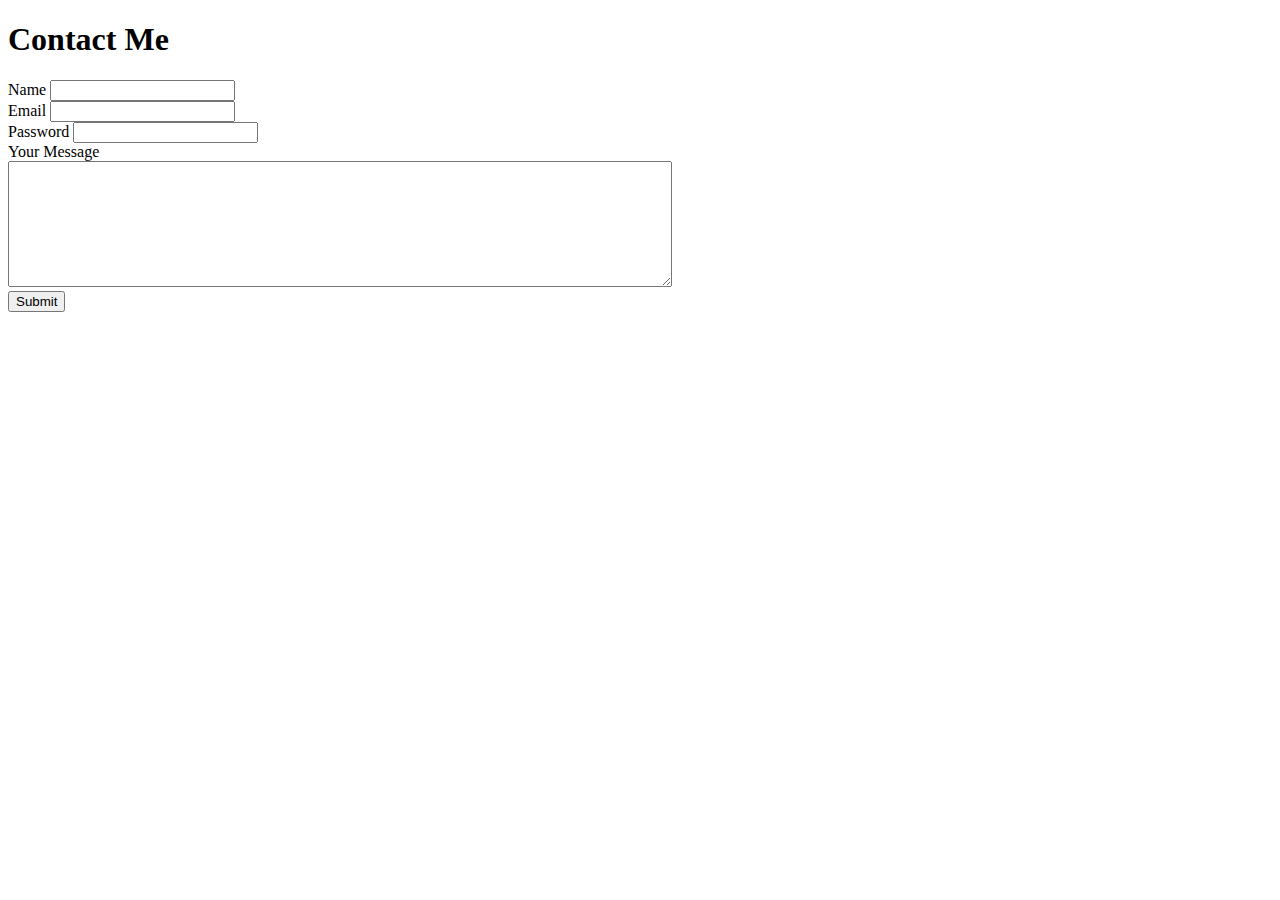
==== contactMe.html @ acd34239 "Added the first html + css webpage" ====
<!DOCTYPE html>
<html lang="en" dir="ltr">
  <head>
    <meta charset="utf-8">
    <title> Contact Me </title>
    <link rel="stylesheet" href="styles/contactMe.css">
    <link rel="icon" href="graymacon.ico">
  </head>
  <body>
    <h1>Contact Me</h1>
    <div class="contactMe">
      <form action="mailto:joshdave179@gmail.com" method="post" enctype="text/plain">
        <label class="name-label" for="name"> Name</label>
        <input class="name-input" type="text" name="Name" value="" placeholder="">
        <br>
        <label class="email-label" for="email">Email</label>
        <input class="email-input" type="email" name="Email" value="" placeholder="">
        <br>
        <label class="password-label" for="password">Password</label>
        <input class="password-input" type="password" name="Password" value="">
        <br>
        <label class="textarea-label" for="textarea"> Your Message</label>
        <br>
        <textarea class="textarea" name="Text" rows="8" cols="80"></textarea>
        <br>
        <input class="submit" type="Submit" name="" value="Submit">
      </form>
    </div>

  </body>
</html>
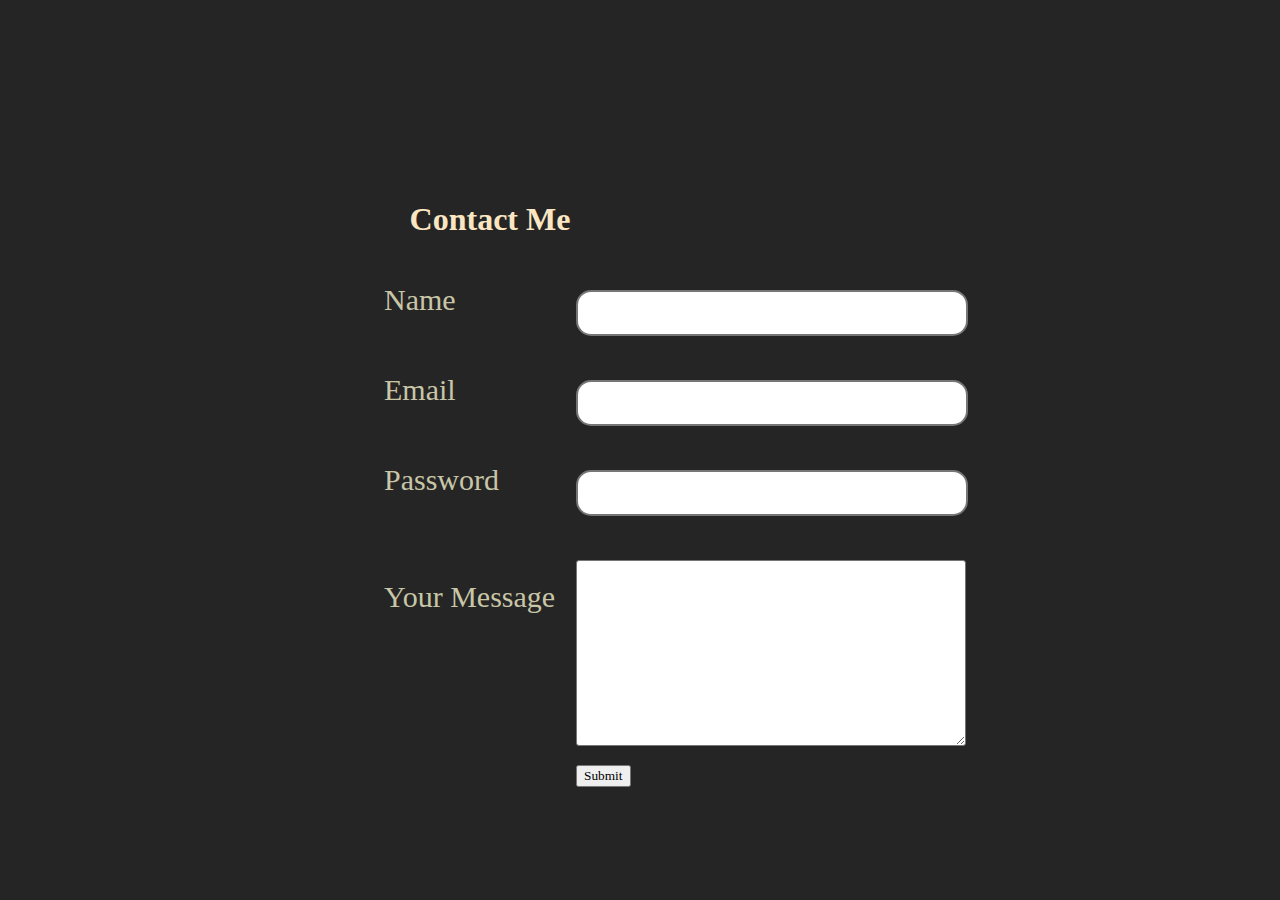
==== commit 7f7ffcb3: "Update contactMe.html" ====
--- a/contactMe.html
+++ b/contactMe.html
@@ -3,7 +3,7 @@
   <head>
     <meta charset="utf-8">
     <title> Contact Me </title>
-    <link rel="stylesheet" href="styles/contactMe.css">
+    <link rel="stylesheet" href="contactMe.css">
     <link rel="icon" href="graymacon.ico">
   </head>
   <body>
--- a/contactMe.css
+++ b/contactMe.css
@@ -0,0 +1,94 @@
+body{
+  text-align: center;
+  background-color: #252525;
+}
+h1{
+  position:absolute;
+  top: 20%;
+  left: 32%;
+  color: #fbe6c2;
+  font-family: cursive;
+}
+.name-label{
+  font-family: cursive;
+  font-size: 30px;
+  color: #c8c6a7;
+  position: absolute;
+  left: 30%;
+  margin: 40px auto;
+  top: 27%;
+}
+.email-label{
+  font-family: cursive;
+  font-size: 30px;
+  color: #c8c6a7;
+  position: absolute;
+  left: 30%;
+  margin: 40px auto;
+  top: 37%;
+}
+.password-label{
+  font-family: cursive;
+  font-size: 30px;
+  color: #c8c6a7;
+  position: absolute;
+  left: 30%;
+  margin: 40px auto;
+  top: 47%;
+}
+.name-input{
+  border-style: solid;
+  border-radius: 15px;
+  position: absolute;
+  left: 45%;
+  margin: 20px auto;
+  height: 40px;
+  width: 30%;
+  top: 30%;
+}
+.email-input{
+  border-style: solid;
+  border-radius: 15px;
+  position: absolute;
+  left: 45%;
+  margin: 20px auto;
+  height: 40px;
+  width: 30%;
+  top: 40%;
+}
+.password-input{
+  border-style: solid;
+  border-radius: 15px;
+  position: absolute;
+  left: 45%;
+  margin: 20px auto;
+  width: 30%;
+  height: 40px;
+  top: 50%;
+}
+.textarea-label{
+  font-family: cursive;
+  font-size: 30px;
+  color: #c8c6a7;
+  position: absolute;
+  left: 30%;
+  margin: 40px auto;
+  top: 60%;
+}
+.submit{
+  position:absolute;
+  top: 85%;
+  left: 45%;
+  color: black;
+  font-family: cursive;
+}
+.textarea{
+  border-style: solid;
+  border-radius: 3px;
+  position: absolute;
+  left: 45%;
+  margin: 20px auto;
+  top: 60%;
+  width: 30%;
+  height: 20%;
+}
